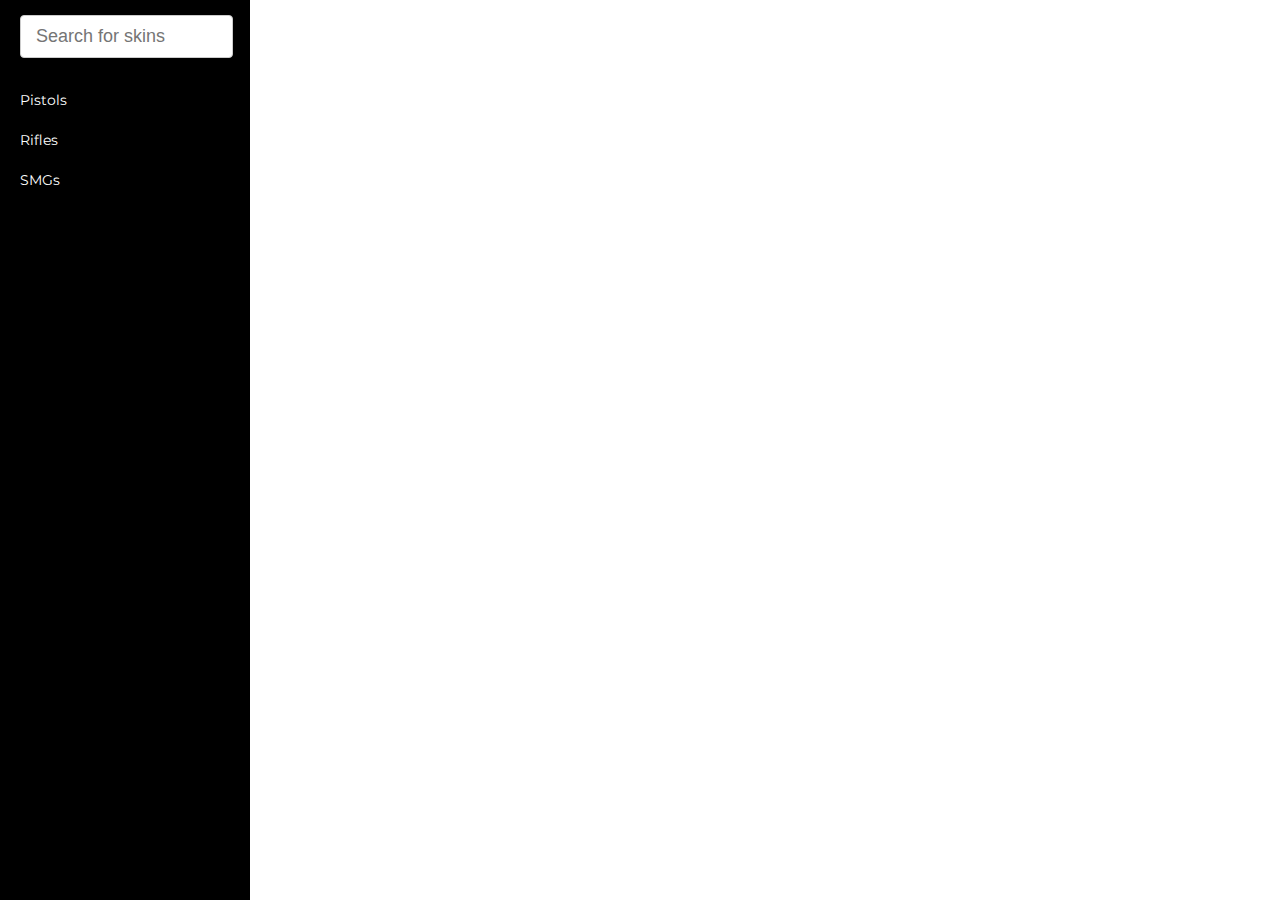
==== index.html @ 07c30cc1 "Add files via upload" ====
<!DOCTYPE html>
<html lang="sv-se">

<head>

    <meta charset="utf-8">
    <meta http-equiv="X-UA-Compatible" content="IE=edge">
    <meta name="viewport" content="width=device-width, shrink-to-fit=no, initial-scale=1">
    <meta name="description" content="">
    <meta name="author" content="">



    <title>Cheap Skins</title>

    <!-- Bootstrap CSS -->
    <link href="https://maxcdn.bootstrapcdn.com/bootstrap/3.3.7/css/bootstrap.min.css" rel="stylesheet" integrity="sha384-BVYiiSIFeK1dGmJRAkycuHAHRg32OmUcww7on3RYdg4Va+PmSTsz/K68vbdEjh4u" crossorigin="anonymous">

    <!-- Bootstrap Javascript -->
    <script src="https://maxcdn.bootstrapcdn.com/bootstrap/3.3.7/js/bootstrap.min.js" integrity="sha384-Tc5IQib027qvyjSMfHjOMaLkfuWVxZxUPnCJA7l2mCWNIpG9mGCD8wGNIcPD7Txa" crossorigin="anonymous"></script>

    <!-- Egen CSS -->
    <link href="css/startpage.css" rel="stylesheet">

    <!-- Google Fonts-->
    <link href="https://fonts.googleapis.com/css?family=Montserrat" rel="stylesheet">

    <!-- Egen JS --> 
    <script src="js/myscripts.js"></script>

</head>

<body>


    <div id="wrapper">

        <!-- Sidebar -->
        <div id="sidebar-wrapper">
            <ul class="sidebar-nav">
                <li class="sidebar-brand">
                    <form action="#">
                    <input type="text" name="search" placeholder="Search for skins">
                    </form>
                    
                </li>
                <li>
                    <a href="pistols.html" class="sidebar-text">Pistols</a>
                </li>
                <li>
                    <a href="rifles.html" class="sidebar-text">Rifles</a>
                </li>
                <li>
                    <a href="#" class="sidebar-text">SMGs</a>
                </li>
               <!--  <li>
                    <a href="#" class="sidebar-text">Heavys</a>
                </li>
                <li>
                    <a href="#" class="sidebar-text">Knives</a>
                </li>
                <li>
                    <a href="#" class="sidebar-text">Cases</a>
                </li>
               <li>
                    <a href="#" class="sidebar-text">Music Kits</a>
                </li>
                <li>
                    <a href="#" class="sidebar-text">Pins</a>
                </li>-->
            </ul>
        </div>
        <!-- /#sidebar-wrapper -->

        <!-- Page Content -->
        <div id="page-content-wrapper">
            <div class="container-fluid">
                <div class="row">
                    <div class="col-lg-12">
                        <h1 class="mainheader">Cheap Skins</h1>
                        <p class="maintext">Greeting! </p>

                        <div class="maintext">
                            Welcome to the Cheap Skins website where you can find the cheapest skins for each weapon in field tested condition.

                        </div>

                    </div>
                </div>
            </div>
        </div>
    </div>
</body>

</html>
---- css/startpage.css ----
body {
    overflow-x: hidden;
    background-image: url("http://i.imgur.com/JCgzNRG.jpg");
    background-size: cover;
 }

/* Toggle Styles */

.sidebar-text {

    font-family: 'Montserrat', sans-serif;
    color: white;
} 

#wrapper {
    padding-left: 0;
    -webkit-transition: all 0.5s ease;
    -moz-transition: all 0.5s ease;
    -o-transition: all 0.5s ease;
    transition: all 0.5s ease;
}

#wrapper.toggled {
    padding-left: 250px;
}

#sidebar-wrapper {
    z-index: 1000;
    position: fixed;
    left: 250px;
    width: 0;
    height: 100%;
    margin-left: -250px;
    overflow-y: auto;
    overflow:hidden;
    background: #000;
    -webkit-transition: all 0.5s ease;
    -moz-transition: all 0.5s ease;
    -o-transition: all 0.5s ease;
    transition: all 0.5s ease;
}

#wrapper.toggled #sidebar-wrapper {
    width: 250px;
}

#page-content-wrapper {
    width: 100%;
    position: absolute;
    padding: 15px;
}

#wrapper.toggled #page-content-wrapper {
    position: absolute;
    margin-right: -250px;
}

/* Sidebar Styles */

.sidebar-nav {
    position: absolute;
    top: 0;
    width: 250px;
    margin: 0;
    padding: 0;
    list-style: none;
}

.sidebar-nav li {
    text-indent: 20px;
    line-height: 40px;
}

.sidebar-nav li a {
    display: block;
    text-decoration: none;
}

.sidebar-nav li a:hover {
    text-decoration: none;
    color: #fff;
    background: rgba(255,255,255,0.2);
}

.sidebar-nav li a:active,
.sidebar-nav li a:focus {
    text-decoration: none;
}

.sidebar-nav > .sidebar-brand {
    height: 80px;
    font-size: 18px;
    line-height: 60px;
}

.sidebar-nav > .sidebar-brand a {
    color: #999999;
}

.sidebar-nav > .sidebar-brand a:hover {
    color: #fff;
    background: none;
}



@media(min-width:768px) {
    #wrapper {
        padding-left: 250px;
    }

    #wrapper.toggled {    }

    #sidebar-wrapper {
        width: 250px;
    }

    #wrapper.toggled #sidebar-wrapper {
        width: 0;
    }

    #page-content-wrapper {
        padding: 20px;
        position: relative;
    }

    #wrapper.toggled #page-content-wrapper {
        position: relative;
        margin-right: 0;
    }
}

input[type=text] {

    width: 85%;
    height: 60%;
    margin-top: 15px;
    padding: 10px 15px;
    display: inline-block;
    border: 1px solid #ccc;
    border-radius: 4px;
    box-sizing: border-box;
}



.mainheader {
    font-size: 60px;
    text-align: center;
    margin-right: 130px;
    color:white;
    font-family: 'Montserrat', sans-serif;

}

.maintext {
    color: white;
    font-family: 'Montserrat', sans-serif;
}
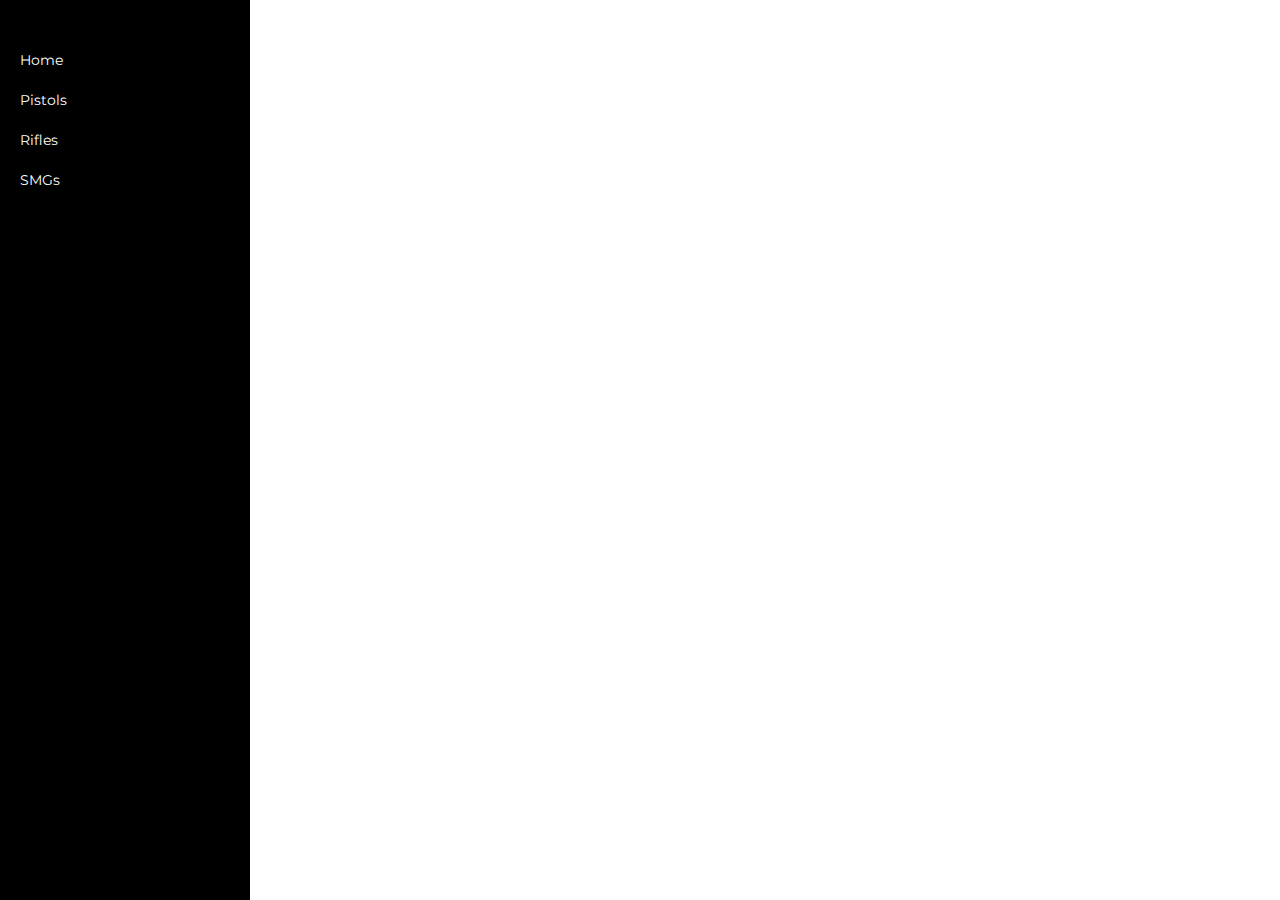
==== commit 39a8d1ba: "Uppdated to latest version" ====
--- a/index.html
+++ b/index.html
@@ -21,6 +21,7 @@
 
     <!-- Egen CSS -->
     <link href="css/startpage.css" rel="stylesheet">
+    <link href="css/sidebar.css" rel="stylesheet">
 
     <!-- Google Fonts-->
     <link href="https://fonts.googleapis.com/css?family=Montserrat" rel="stylesheet">
@@ -32,17 +33,16 @@
 
 <body>
 
-
     <div id="wrapper">
 
         <!-- Sidebar -->
         <div id="sidebar-wrapper">
             <ul class="sidebar-nav">
-                <li class="sidebar-brand">
-                    <form action="#">
-                    <input type="text" name="search" placeholder="Search for skins">
-                    </form>
-                    
+                <li class="linav-logo">
+                    <img class="nav-logo" src="https://vignette2.wikia.nocookie.net/agk/images/3/33/CS_GO.png/revision/latest?cb=20150621102555" alt="">
+                </li>
+                <li>
+                    <a href="index.html" class="sidebar-text">Home</a>
                 </li>
                 <li>
                     <a href="pistols.html" class="sidebar-text">Pistols</a>
--- a/css/startpage.css
+++ b/css/startpage.css
@@ -1,6 +1,9 @@
  body {
     overflow-x: hidden;
-    background-image: url("http://i.imgur.com/JCgzNRG.jpg");
+    background: url('http://i.imgur.com/JCgzNRG.jpg') no-repeat center center fixed;
+    -webkit-background-size: cover;
+    -moz-background-size: cover;
+    -o-background-size: cover;
     background-size: cover;
  }
 
@@ -102,8 +105,6 @@
     background: none;
 }
 
-
-
 @media(min-width:768px) {
     #wrapper {
         padding-left: 250px;
@@ -156,4 +157,10 @@
 .maintext {
     color: white;
     font-family: 'Montserrat', sans-serif;
-}+}
+.nav-logo {
+    margin-left: auto;
+    margin-right: auto;
+    width: 210px;
+    margin-top: 10px;
+}
